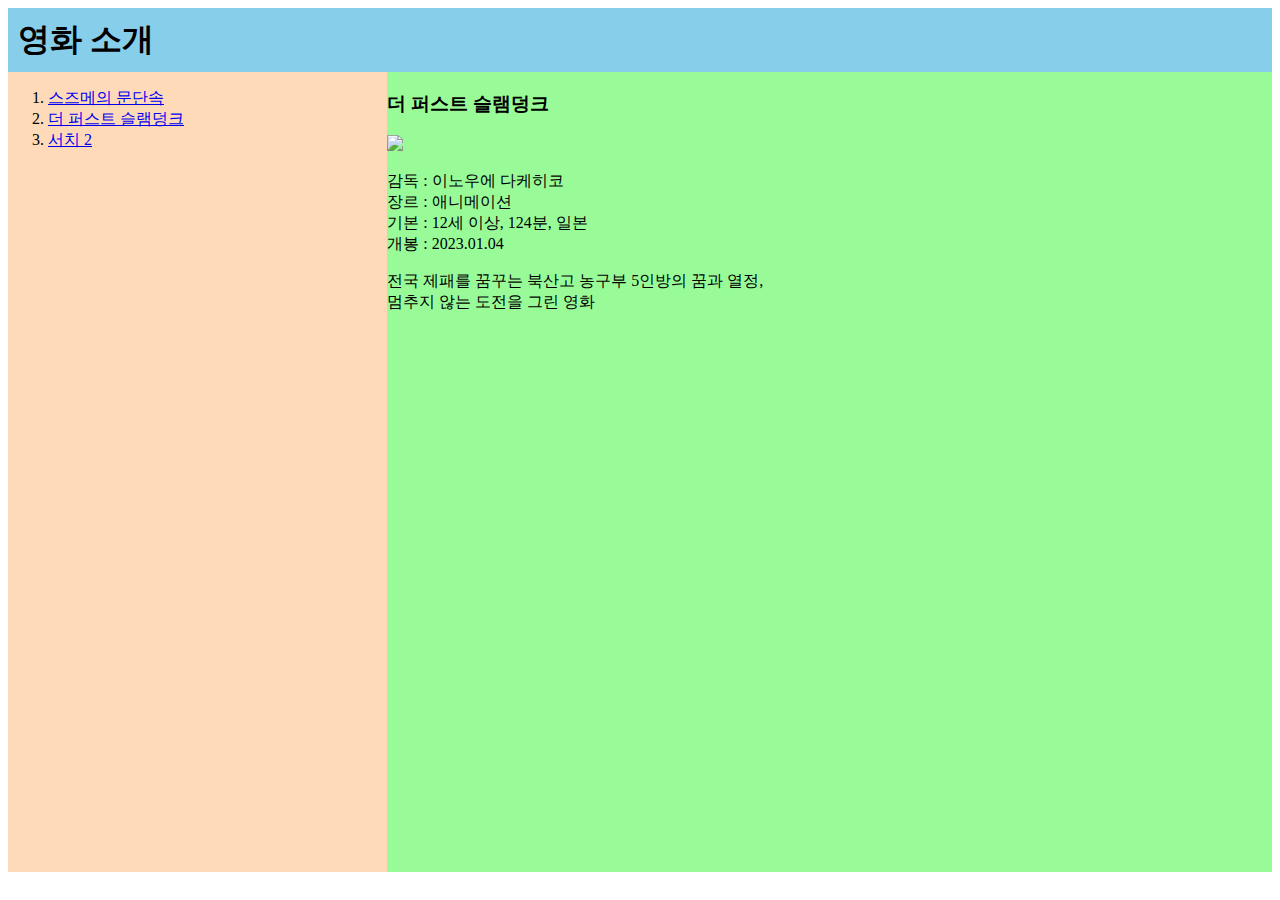
==== 2.html @ 84c77963 "Add html files" ====
<!DOCTYPE html>
<html lang="en">
<head>
    <meta charset="UTF-8">
    <meta http-equiv="X-UA-Compatible" content="IE=edge">
    <meta name="viewport" content="width=device-width, initial-scale=1.0">
    <title>더 퍼스트 슬램덩크</title>
</head>
<body>
    <!-- emmet : 강력한 자동완성 기능 
        tab 기능
        부모태그 > 자식태그
        태그명.클래스명
        Multiplication: * -->
    <!-- 1번째(top) 영역 -->
    <header>
        <!-- border:두께 선종류 색상; -->
        <!-- border:5px solid red; -->
        <h1 style="margin:0px; padding:10px;  background-color:skyblue">영화 소개</h1>
    </header>
    <!-- 2번째(left-content) 영역 -->
    <div style="height:800px; background-color: green;">
        <!-- 2-1번 영역 -->
        <nav style="width:30%; height:800px; float:left; background-color: peachpuff;">
            <ol>
                <li><a href="index.html">스즈메의 문단속</a></li>
                <li><a href="2.html">더 퍼스트 슬램덩크</a></li>
                <li><a href="3.html">서치 2</a></li>
            </ol>
        </nav>
        <!-- 2-2번 영역 -->
        <section style="width:70%; height:800px; float:right; background-color:palegreen">
            <h3>더 퍼스트 슬램덩크</h3>
            <img src="./images/더 퍼스트 슬램덩크.jpg" width="300px">
            <p>감독 : 이노우에 다케히코<br>
            장르 : 애니메이션<br>
            기본 : 12세 이상, 124분, 일본<br>
            개봉 : 2023.01.04</p>

            <p>전국 제패를 꿈꾸는 북산고 농구부 5인방의 꿈과 열정,<br>
                멈추지 않는 도전을 그린 영화</p>
        </section>
    </div>
</body>
</html>
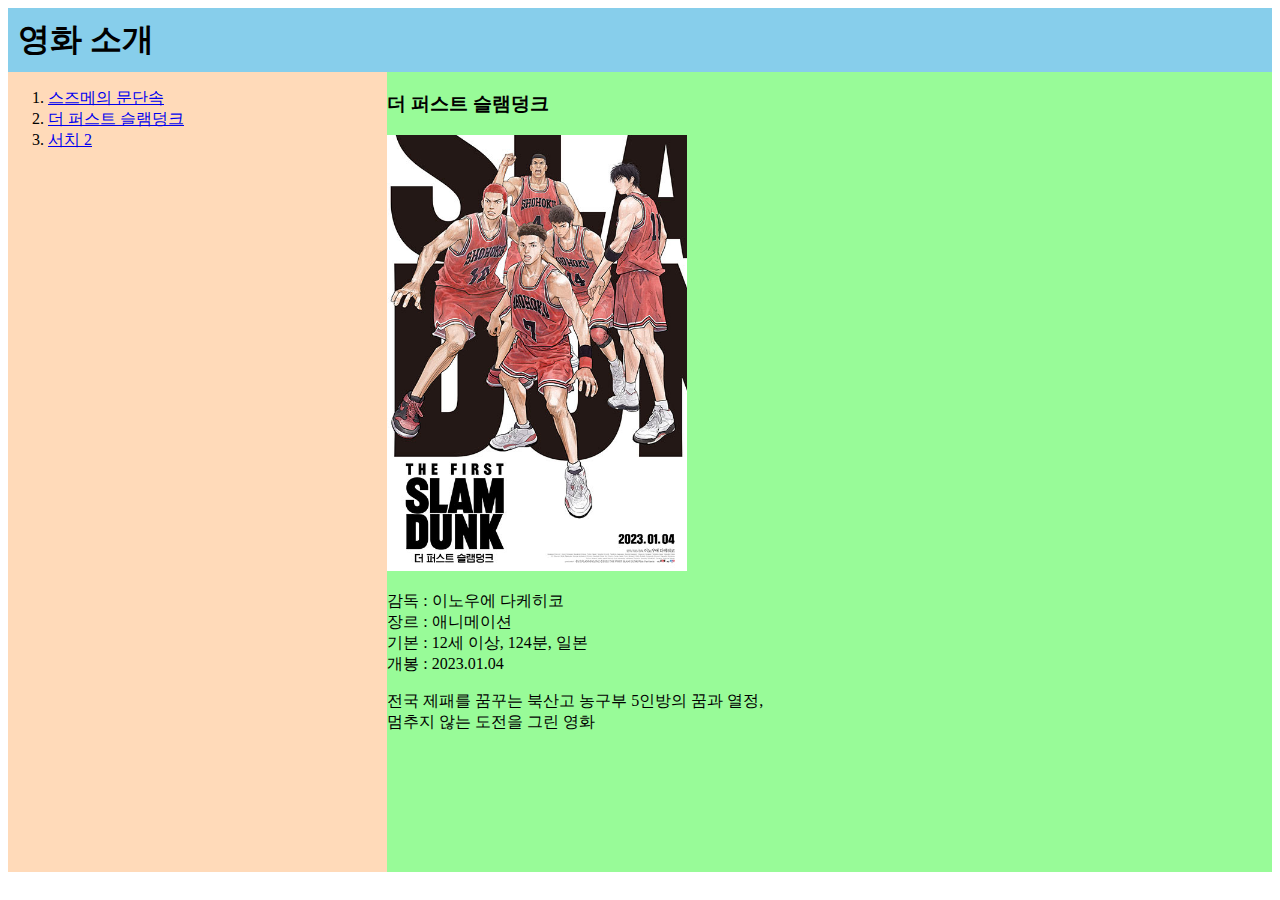
==== commit 7329877c: "Modify html files" ====
--- a/2.html
+++ b/2.html
@@ -23,7 +23,7 @@
         <!-- 2-1번 영역 -->
         <nav style="width:30%; height:800px; float:left; background-color: peachpuff;">
             <ol>
-                <li><a href="index.html">스즈메의 문단속</a></li>
+                <li><a href="./movie/1.html">스즈메의 문단속</a></li>
                 <li><a href="2.html">더 퍼스트 슬램덩크</a></li>
                 <li><a href="3.html">서치 2</a></li>
             </ol>
